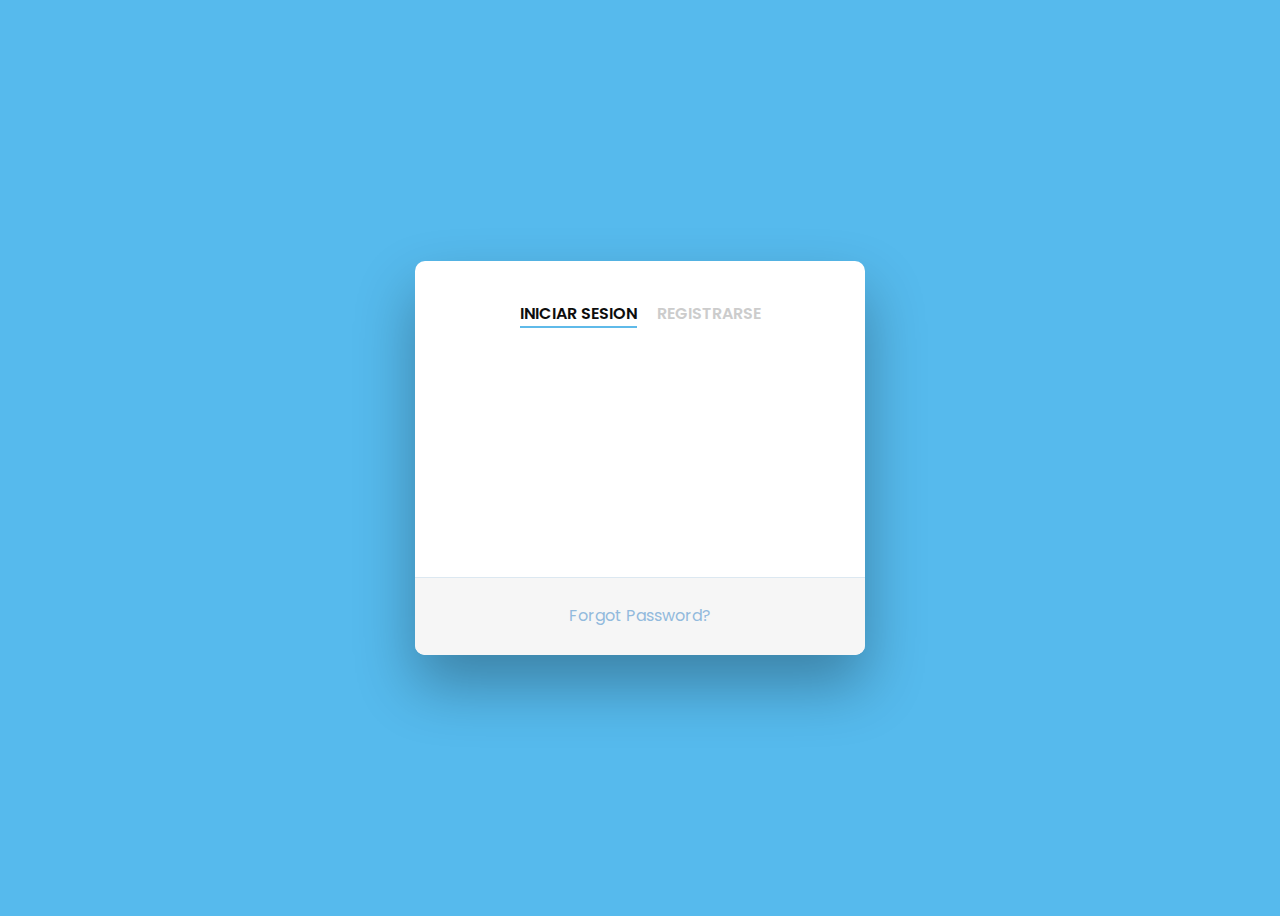
==== src/begin/index.html @ 3d6f036f "finalizado" ====
<!DOCTYPE html>
<html lang="en">
<head>
    <meta charset="UTF-8">
    <meta http-equiv="X-UA-Compatible" content="IE=edge">
    <meta name="viewport" content="width=device-width, initial-scale=1.0">
    <title>Home</title>
    <LINK REL=StyleSheet HREF="estiloinicio.css">
    <link rel="shortcut icon" href="#">
</head>
<body>
    <div class="wrapper fadeInDown">
        <div id="formContent">
          <!-- Tabs Titles -->
          <h2 class="active"> Iniciar Sesion </h2>
          <h2 class="inactive underlineHover" onclick="handleOnClick()">Registrarse </h2>
           
          <!-- Icon -->
          <div class="fadeIn first">
            <img src="https://ps.w.org/nextend-facebook-connect/assets/icon-256x256.png?rev=1825061" id="icon" alt="User Icon" />
          </div>
      
          <!-- Login Form -->
          
            <input type="text" id="login" class="fadeIn second" name="login" placeholder="login">
            <input type="password" id="password" class="fadeIn third" name="login" placeholder="password">
            <button  type='submit' class="fadeIn fourth" >Log In</button>
          
      
          <!-- Remind Passowrd -->
          <div id="formFooter">
            <a class="underlineHover" href="#">Forgot Password?</a>
          </div>
      
        </div>
      </div>
      <script src="./pagina1.js"></script>
      
</body>
</html>
---- src/begin/estiloinicio.css ----
@import url('https://fonts.googleapis.com/css?family=Poppins');

/* BASIC */

html {
  background-color: #56baed;
}

body {
  font-family: "Poppins", sans-serif;
  height: 100vh;
}

a {
  color: #92badd;
  display:inline-block;
  text-decoration: none;
  font-weight: 400;
}

h2 {
  text-align: center;
  font-size: 16px;
  font-weight: 600;
  text-transform: uppercase;
  display:inline-block;
  margin: 40px 8px 10px 8px; 
  color: #cccccc;
}



/* STRUCTURE */

.wrapper {
  display: flex;
  align-items: center;
  flex-direction: column; 
  justify-content: center;
  width: 100%;
  min-height: 100%;
  padding: 20px;
}

#formContent {
  -webkit-border-radius: 10px 10px 10px 10px;
  border-radius: 10px 10px 10px 10px;
  background: #fff;
  padding: 30px;
  width: 90%;
  max-width: 450px;
  position: relative;
  padding: 0px;
  -webkit-box-shadow: 0 30px 60px 0 rgba(0,0,0,0.3);
  box-shadow: 0 30px 60px 0 rgba(0,0,0,0.3);
  text-align: center;
}

#formFooter {
  background-color: #f6f6f6;
  border-top: 1px solid #dce8f1;
  padding: 25px;
  text-align: center;
  -webkit-border-radius: 0 0 10px 10px;
  border-radius: 0 0 10px 10px;
}



/* TABS */

h2.inactive {
  color: #cccccc;
}

h2.active {
  color: #0d0d0d;
  border-bottom: 2px solid #5fbae9;
}



/* FORM TYPOGRAPHY*/

input[type=button], input[type=submit], input[type=reset], button  {
  background-color: #56baed;
  border: none;
  color: white;
  padding: 15px 80px;
  text-align: center;
  text-decoration: none;
  display: inline-block;
  text-transform: uppercase;
  font-size: 13px;
  -webkit-box-shadow: 0 10px 30px 0 rgba(95,186,233,0.4);
  box-shadow: 0 10px 30px 0 rgba(95,186,233,0.4);
  -webkit-border-radius: 5px 5px 5px 5px;
  border-radius: 5px 5px 5px 5px;
  margin: 5px 20px 40px 20px;
  -webkit-transition: all 0.3s ease-in-out;
  -moz-transition: all 0.3s ease-in-out;
  -ms-transition: all 0.3s ease-in-out;
  -o-transition: all 0.3s ease-in-out;
  transition: all 0.3s ease-in-out;
}

input[type=button]:hover, input[type=submit]:hover, input[type=reset]:hover  {
  background-color: #39ace7;
}

input[type=button]:active, input[type=submit]:active, input[type=reset]:active  {
  -moz-transform: scale(0.95);
  -webkit-transform: scale(0.95);
  -o-transform: scale(0.95);
  -ms-transform: scale(0.95);
  transform: scale(0.95);
}

input[type=text], input[type=password]{
  background-color: #f6f6f6;
  border: none;
  color: #0d0d0d;
  padding: 15px 32px;
  text-align: center;
  text-decoration: none;
  display: inline-block;
  font-size: 16px;
  margin: 5px;
  width: 85%;
  border: 2px solid #f6f6f6;
  -webkit-transition: all 0.5s ease-in-out;
  -moz-transition: all 0.5s ease-in-out;
  -ms-transition: all 0.5s ease-in-out;
  -o-transition: all 0.5s ease-in-out;
  transition: all 0.5s ease-in-out;
  -webkit-border-radius: 5px 5px 5px 5px;
  border-radius: 5px 5px 5px 5px;
}

input[type=text]:focus {
  background-color: #fff;
  border-bottom: 2px solid #5fbae9;
}

input[type=text]:placeholder {
  color: #cccccc;
}



/* ANIMATIONS */

/* Simple CSS3 Fade-in-down Animation */
.fadeInDown {
  -webkit-animation-name: fadeInDown;
  animation-name: fadeInDown;
  -webkit-animation-duration: 1s;
  animation-duration: 1s;
  -webkit-animation-fill-mode: both;
  animation-fill-mode: both;
}

@-webkit-keyframes fadeInDown {
  0% {
    opacity: 0;
    -webkit-transform: translate3d(0, -100%, 0);
    transform: translate3d(0, -100%, 0);
  }
  100% {
    opacity: 1;
    -webkit-transform: none;
    transform: none;
  }
}

@keyframes fadeInDown {
  0% {
    opacity: 0;
    -webkit-transform: translate3d(0, -100%, 0);
    transform: translate3d(0, -100%, 0);
  }
  100% {
    opacity: 1;
    -webkit-transform: none;
    transform: none;
  }
}

/* Simple CSS3 Fade-in Animation */
@-webkit-keyframes fadeIn { from { opacity:0; } to { opacity:1; } }
@-moz-keyframes fadeIn { from { opacity:0; } to { opacity:1; } }
@keyframes fadeIn { from { opacity:0; } to { opacity:1; } }

.fadeIn {
  opacity:0;
  -webkit-animation:fadeIn ease-in 1;
  -moz-animation:fadeIn ease-in 1;
  animation:fadeIn ease-in 1;

  -webkit-animation-fill-mode:forwards;
  -moz-animation-fill-mode:forwards;
  animation-fill-mode:forwards;

  -webkit-animation-duration:1s;
  -moz-animation-duration:1s;
  animation-duration:1s;
}

.fadeIn.first {
  -webkit-animation-delay: 0.4s;
  -moz-animation-delay: 0.4s;
  animation-delay: 0.4s;
}

.fadeIn.second {
  -webkit-animation-delay: 0.6s;
  -moz-animation-delay: 0.6s;
  animation-delay: 0.6s;
}

.fadeIn.third {
  -webkit-animation-delay: 0.8s;
  -moz-animation-delay: 0.8s;
  animation-delay: 0.8s;
}

.fadeIn.fourth {
  -webkit-animation-delay: 1s;
  -moz-animation-delay: 1s;
  animation-delay: 1s;
}

/* Simple CSS3 Fade-in Animation */
.underlineHover:after {
  display: block;
  left: 0;
  bottom: -10px;
  width: 0;
  height: 2px;
  background-color: #56baed;
  content: "";
  transition: width 0.2s;
}

.underlineHover:hover {
  color: #0d0d0d;
}

.underlineHover:hover:after{
  width: 100%;
}



/* OTHERS */

*:focus {
    outline: none;
} 

#icon {
  width:25%;
}

* {
  box-sizing: border-box;
}
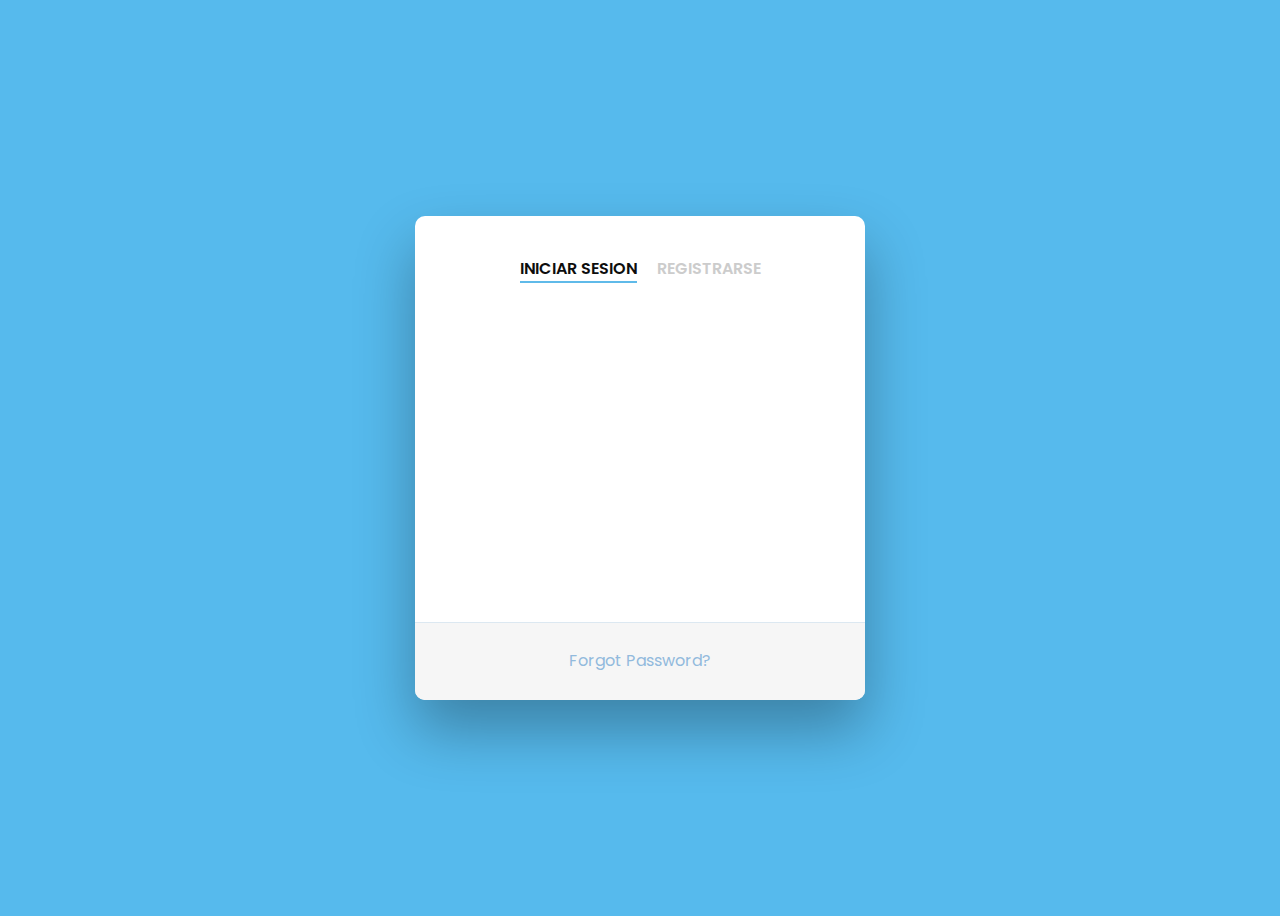
==== commit ba55bce5: "finalizado x2" ====
--- a/src/begin/index.html
+++ b/src/begin/index.html
@@ -25,6 +25,7 @@
             <input type="text" id="login" class="fadeIn second" name="login" placeholder="login">
             <input type="password" id="password" class="fadeIn third" name="login" placeholder="password">
             <button  type='submit' class="fadeIn fourth" >Log In</button>
+            <button  type='submit' class="fadeIn fourth" onclick="clinic()">registro de Pacientes</button>
           
       
           <!-- Remind Passowrd -->
